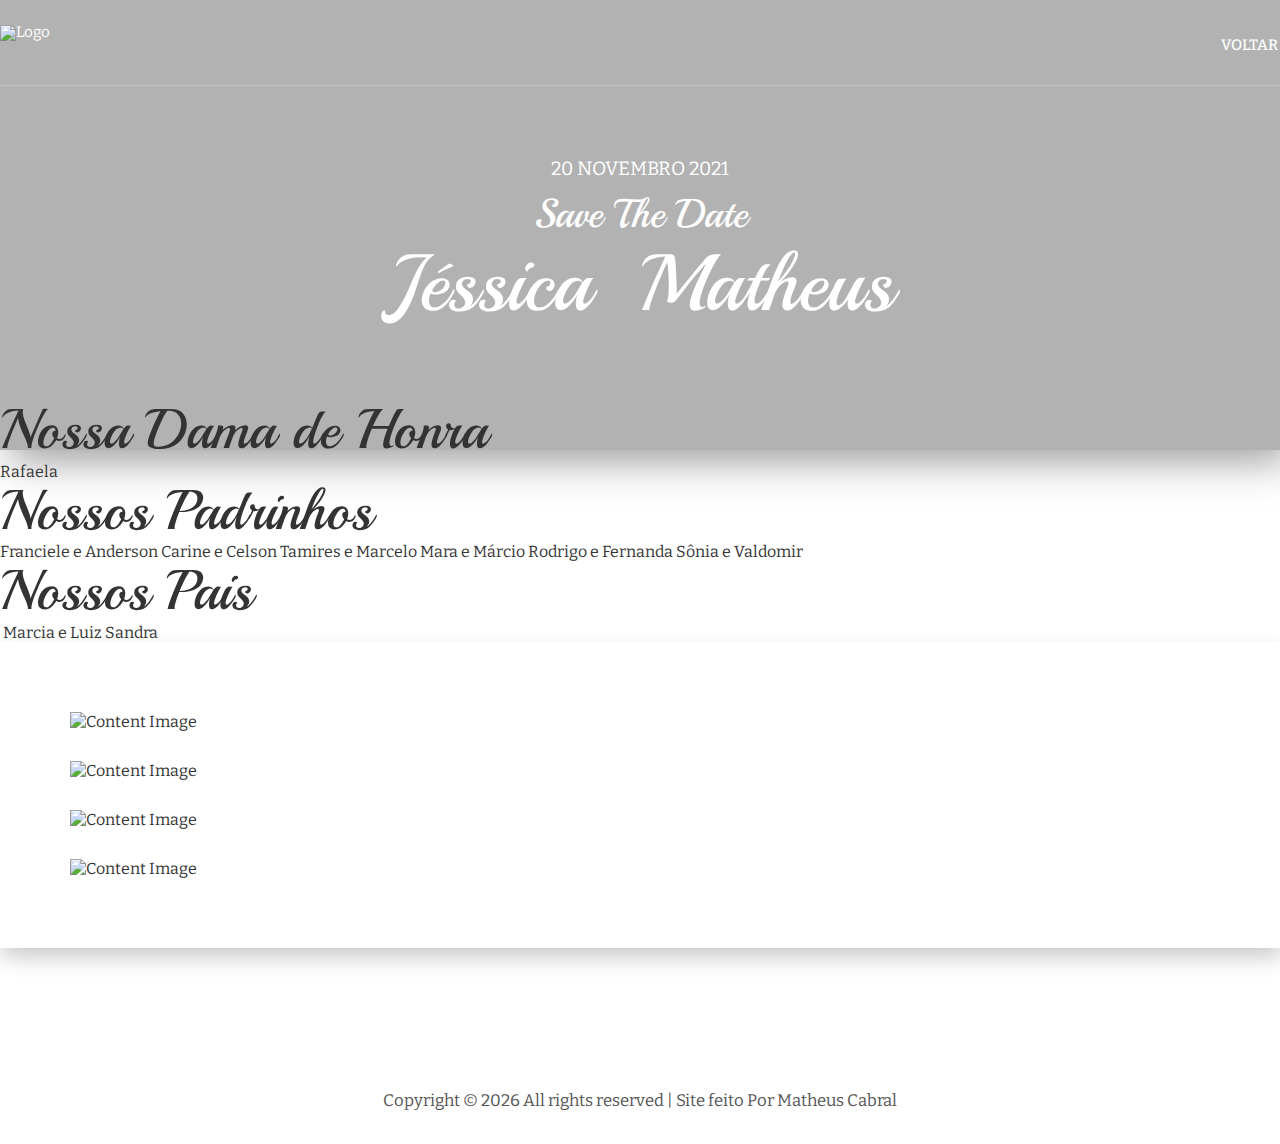
==== casamento.html @ e0c49917 "Update casamento.html" ====
<!DOCTYPE html>
<html lang="pt-BR">
  <head>
    <title>Jéssica & Matheus</title>
    <meta http-equiv="X-UA-Compatible" content="IE=edge" />
    <meta name="viewport" content="width=device-width, initial-scale=1" />
    <meta charset="UTF-8" />

    <!-- Font -->

    <link
      href="https://fonts.googleapis.com/css?family=Playball%7CBitter"
      rel="stylesheet"
    />

    <!-- Stylesheets -->
    <link href="common-css/bootstrap.css" rel="stylesheet" />
    <link href="common-css/fluidbox.min.css" rel="stylesheet" />
    <link href="common-css/font-icon.css" rel="stylesheet" />
    <link href="03-regular-page/css/styles.css" rel="stylesheet" />
    <link href="03-regular-page/css/responsive.css" rel="stylesheet" />
  </head>

  <body>
    <header>
      <div class="container">
        <a class="logo" href="index.html"
          ><img src="images/logo-white.png" alt="Logo"
        /></a>

        <div class="menu-nav-icon" data-nav-menu="#main-menu">
          <i class="icon icon-bars"></i>
        </div>

        <ul class="main-menu visible-on-click" id="main-menu">
          <li><a href="index.html">VOLTAR</a></li>
        </ul>
        <!-- main-menu -->
      </div>
      <!-- container -->
    </header>

    <div class="main-slider">
      <div class="display-table center-text">
        <div class="display-table-cell">
          <div class="slider-content">
            <i class="small-icon icon icon-tie"></i>
            <h5 class="date">20 NOVEMBRO 2021</h5>
            <h3 class="pre-title">Save The Date</h3>
            <h1 class="title">
              Jéssica <i class="icon icon-heart"></i> Matheus
            </h1>
          </div>
          <!-- slider-content-->
        </div>
        <!--display-table-cell-->
      </div>
      <!-- display-table-->
    </div>
    <!-- main-slider -->
    

    <section class="regular-area" id="cover">
      <div class="container">
        <div class="row">
          <div class="col-sm-12">
                     <h2 class="margin-top-btm">Nossa Dama de Honra</h2>
              <ul class="braidmaids-name">
                <li>Rafaela </li>
               </ul>
             <h2 class="margin-top-btm">Nossos Padrinhos</h2>
              <ul class="braidmaids-name">
                
                <li>Franciele e Anderson</li>
                <li>Carine e Celson</li>
                <li>Tamires e Marcelo</li>
                <li>Mara e Márcio</li>
                <li>Rodrigo e Fernanda</li>
                <li>Sônia e Valdomir</li>

              </ul>
              <h2 class="margin-top-btm">Nossos Pais</h2>
              <ul class="braidmaids-name">
                <li></li>
                <li>Marcia e Luiz </li>
                <li>Sandra</li>
              </ul>
            <div class="content">
              <div class="img-wrapper">
                <img
                  src="images/regular-content-1-1000x650.jpg"
                  alt="Content Image"
                />
              </div>

           
              <div class="row">
                <div class="col-sm-6">
                  <div class="img-wrapper">
                    <img
                      src="images/regular-content-2-600x400.jpg"
                      alt="Content Image"
                    />
                  </div>
                </div>
                <!-- col-sm-6 -->
                <div class="col-sm-6">
                  <div class="img-wrapper">
                    <img
                      src="images/regular-content-3-600x400.jpg"
                      alt="Content Image"
                    />
                  </div>
                </div>
                <!-- col-sm-6 -->
              </div>
              <!-- row -->

              <div class="img-wrapper">
                <img
                  src="images/regular-content-4-1000x650.jpg"
                  alt="Content Image"
                />
              </div>

              
            </div>
            <!-- content -->
          </div>
          <!-- col-sm-12 -->
        </div>
        <!-- row -->
      </div>
      <!-- container -->
    </section>
    <!-- section -->

    <footer>
      <div class="center-text" id="cover">
        <div class="logo-wrapper">
          <i class="icon icon-star"></i>
        </div>

        <p class="copyright">
          Copyright &copy;
          <script>
            document.write(new Date().getFullYear());
          </script>
          All rights reserved | Site feito
          <i class="icon-heart" aria-hidden="true"></i> Por
          <a>Matheus Cabral</a>
        </p>
      </div>
      <!-- container -->
    </footer>

    <!-- SCIPTS -->

    <script src="common-js/jquery-3.1.1.min.js"></script>

    <script src="common-js/tether.min.js"></script>

    <script src="common-js/bootstrap.js"></script>

    <script src="common-js/scripts.js"></script>
  </body>
</html>
---- 03-regular-page/css/styles.css ----
/*
====================================================
	1. PRIMARY STYLES
	2. COMMONS FOR PAGE DESIGN
		JQUERY LIGHT BOX
	3. MENU
		MIDDLE AREA
		BOTTOM AREA
		DROPDOWN MENU STYLING
		DROPDOWN SUBMENU
		DROPDOWN HOVER 
	4. SLIDER
	5. STORY AREA
	6. REMAINING TIME
	7. WEDDING DETAILS AREA
	8. WEDDING CEREMONY
	9. CONTACT AREA
	10. VIEW GALLERY
	11. FOOTER
	12. MODAL - OK STATUS

====================================================



/* ---------------------------------
1. PRIMARY STYLES
--------------------------------- */

#cover {
  background: url("https://cdn.festalab.com.br/templates/wedding/rosas-claro/wedd/cover_desktop.jpg")
    no-repeat center center fixed;
  -webkit-background-size: cover;
  -moz-background-size: cover;
  -o-background-size: cover;
  background-size: cover;
}

.map-area {
  width: 50%;
  position: absolute;
  top: 0;
  bottom: 0;
  right: 0;
}

html {
  font-size: 100%;
  height: 100%;
  overflow-x: hidden;
  margin: 0px;
  padding: 0px;
  touch-action: manipulation;
}

body {
  font-size: 16px;
  font-family: "Bitter", serif;
  width: 100%;
  height: 100%;
  margin: 0;
  font-weight: 400;
  -webkit-font-smoothing: antialiased;
  -moz-osx-font-smoothing: grayscale;
  word-wrap: break-word;
  color: #333;
}

h1,
h2,
h3,
h4,
h5,
h6,
p,
a,
ul,
span,
li,
img,
inpot,
button {
  margin: 0;
  padding: 0;
}

h1,
h2,
h3,
h4,
h5,
h6 {
  line-height: 1.5;
  font-weight: inherit;
}

h1,
h2,
h3 {
  font-family: "Playball", cursive;
}

p {
  line-height: 1.6;
  font-size: 1.05em;
  font-weight: 400;
  color: #555;
}

h1 {
  font-size: 5em;
  line-height: 1;
}
h2 {
  font-size: 3.5em;
  line-height: 1.1;
}
h3 {
  font-size: 2.5em;
}
h4 {
  font-size: 1.5em;
}
h5 {
  font-size: 1.2em;
}
h6 {
  font-size: 0.9em;
  letter-spacing: 1px;
}

a,
button {
  display: inline-block;
  text-decoration: none;
  color: inherit;
  transition: all 0.3s;
  line-height: 1;
}

a:focus,
a:active,
a:hover,
button:focus,
button:active,
button:hover,
a b.light-color:hover {
  text-decoration: none;
  color: #e45f74;
}

b {
  font-weight: 500;
}

img {
  width: 100%;
}

li {
  list-style: none;
  display: inline-block;
}

span {
  display: inline-block;
}

button {
  outline: 0;
  border: 0;
  background: none;
  cursor: pointer;
}

b.light-color {
  color: #444;
}

.icon {
  font-size: 1.1em;
  display: inline-block;
  line-height: inherit;
}

[class^="icon-"]:before,
[class*=" icon-"]:before {
  line-height: inherit;
}

/* ---------------------------------
2. COMMONS FOR PAGE DESIGN
--------------------------------- */

.btn {
  padding: 15px 30px;
  border-radius: 1px;
  letter-spacing: 2px;
  border: 1px solid #e45f74;
  background: #e45f74;
  color: #fff;
}

.btn:hover {
  color: #e45f74;
  background: none;
}

.btn-2 {
  font-size: 0.9em;
  padding: 15px 30px;
  border-radius: 1px;
  letter-spacing: 2px;
  border: 1px solid #e45f74;
}

.btn-2:hover {
  background: #e45f74;
  color: #fff;
}

.border-btn {
  font-size: 0.9em;
  padding-bottom: 5px;
  background: none;
  color: inherit;
  border: 0;
  position: relative;
  overflow: hidden;
}

.border-btn:after {
  content: "";
  position: absolute;
  bottom: 0;
  left: 0;
  right: 0;
  height: 2px;
  transition: all 0.3s;
  background: #e45f74;
}

.border-btn:before {
  content: "";
  position: absolute;
  bottom: 0;
  left: 0;
  right: 0;
  height: 2px;
  transform: translateX(-130%);
  transition: all 0.3s;
  background: #e45f74;
}

.border-btn:hover:after {
  transform: translateX(130%);
}

.border-btn:hover:before {
  transform: translateX(0%);
}

.section {
  padding: 100px 0 70px;
}

.section .heading {
  padding-bottom: 40px;
}

.section .heading .icon {
  font-size: 18px;
  margin-top: 20px;
  color: #e45f74;
}

.section .heading .icon.color-white {
  color: #fff;
}

.section .heading .heading-bottom {
  margin-top: 20px;
  display: inline-block;
  width: 160px;
  height: 20px;
  line-height: 20px;
  position: relative;
}

.section .heading .heading-bottom .icon {
  position: absolute;
  left: 50%;
  top: 50%;
  margin: -9px 0 0 -9px;
}

.section .heading .heading-bottom:after {
  content: "";
  position: absolute;
  left: 0;
  top: 50%;
  margin-top: -0.5px;
  height: 1px;
  width: 60px;
  background: #aaa;
}

.section .heading .heading-bottom:before {
  content: "";
  position: absolute;
  right: 0;
  top: 50%;
  margin-top: -0.5px;
  height: 1px;
  width: 60px;
  background: #aaa;
}

.section .margin-bottom {
  margin-bottom: 30px;
}

.center-text {
  text-align: center;
}

.color-white {
  color: #fff;
}

.display-table {
  display: table;
  height: 100%;
  width: 100%;
}

.display-table-cell {
  display: table-cell;
  vertical-align: middle;
}

::-webkit-input-placeholder {
  font-size: 0.9em;
  letter-spacing: 1px;
}

::-moz-placeholder {
  font-size: 0.9em;
  letter-spacing: 1px;
}

:-ms-input-placeholder {
  font-size: 0.9em;
  letter-spacing: 1px;
}

:-moz-placeholder {
  font-size: 0.9em;
  letter-spacing: 1px;
}

/* JQUERY LIGHT BOX */

#flavorOverlay {
  position: fixed;
  top: 0;
  bottom: 0;
  left: 0;
  right: 0;
  display: none;
  background: rgba(0, 0, 0, 0.8);
}

#flavorLightbox {
  display: none;
}

#flavorLightbox > img {
  max-width: 90%;
  max-height: 90%;
  position: fixed;
  top: 50px;
  left: 50%;
  transform: translateX(-50%);
  z-index: 9999;
}

#flavorLightboxClose {
  font-size: 32px;
  cursor: pointer;
  position: fixed;
  top: 30px;
  right: 30px;
  z-index: 666;
  color: #fff;
}

.thumbnails {
  display: flex;
  flex-flow: row wrap;
  justify-content: center;
  z-index: 600;
  position: relative;
  cursor: pointer;
  position: absolute;
  bottom: 50px;
  width: 90%;
}

.thumbnails img {
  height: 50px;
  margin: 1px;
  transition: 0.3s;
}

.thumbnails img:hover {
  border: 2px solid #fff;
}

/* ---------------------------------
3. MENU
--------------------------------- */

header {
  position: absolute;
  left: 0;
  right: 0;
  top: 20px;
  z-index: 1000;
  font-size: 0.95em;
  border-bottom: 1px solid rgba(255, 255, 255, 0.2);
  color: #fff;
}

/* MIDDLE AREA */

header .logo {
  margin: 5px 0 20px;
  height: 40px;
}

header .logo img {
  height: 100%;
  width: auto;
}

/* BOTTOM AREA */

header .main-menu {
  font-weight: 500;
  float: right;
  margin: 0px -15px;
}

header .main-menu > li > a {
  height: 50px;
  line-height: 46px;
  padding: 0 15px;
  border: 2px solid transparent;
  border-radius: 2px;
  background: transparent;
}

header .visible.main-menu {
  display: block;
}

/* DROPDOWN MENU STYLING */

header .main-menu li.drop-down {
  position: relative;
  text-align: left;
}

header .main-menu li.drop-down > ul.drop-down-menu {
  display: none;
  position: absolute;
  top: 50px;
  left: 0;
  min-width: 200px;
  box-shadow: 0px 3px 10px rgba(0, 0, 0, 0.3);
  background: #333;
}

header .main-menu li.drop-down > ul.drop-down-menu li {
  display: block;
  border-top: 1px solid #444;
}

header .main-menu li.drop-down > ul.drop-down-menu li > a {
  display: block;
  padding: 15px 20px;
}

header .main-menu li.drop-down > ul.drop-down-inner li:first-child {
  border-top: 0;
}

header .main-menu li i {
  margin-left: 10px;
}

/* DROPDOWN SUBMENU */

header .main-menu li.drop-down > ul.drop-down-inner {
  top: 0;
  left: auto;
  left: 100%;
}

/* DROPDOWN HOVER */

header .main-menu > li > a:hover,
header .main-menu li a.mouseover {
  border-color: #e45f74;
}

header .main-menu li.drop-down a.mouseover + ul.drop-down-menu {
  display: block;
  animation: full-opacity-anim 0.2s forwards;
}

@keyframes full-opacity-anim {
  0% {
    opacity: 0;
  }
  100% {
    opacity: 1;
  }
}

/* NAV ICON */

.menu-nav-icon {
  display: none;
  height: 60px;
  width: 50px;
  text-align: center;
  line-height: 60px;
  cursor: pointer;
  font-size: 1.8em;
}

/* ---------------------------------
4. SLIDER
--------------------------------- */

/*.main-slider{ height: 100vh; position: relative; z-index: 1; 
	background-image: url(../../images/slider-1-1600x900.jpg); background-size: cover; color: #fff; } */

.main-slider {
  height: 50vh;
  position: relative;
  z-index: 1;
  background-image: url(https://cdn.festalab.com.br/templates/wedding/rosas-claro/wedd/cover_desktop.jpg);
  background-size: cover;
  color: #fff;

  width: 100%;
  overflow: hidden;
  box-shadow: 10px 10px 40px rgba(0, 0, 0, 0.4);
}

.main-slider:after {
  content: "";
  position: absolute;
  top: 0;
  bottom: 0;
  left: 0;
  right: 0;
  z-index: -1;
  background: rgba(0, 0, 0, 0.3);
}

.slider-content .date {
  margin: 10px 0 0;
}

.slider-content i {
  line-height: 1;
}

.slider-content i.small-icon {
  font-size: 2.5em;
}

.slider-content .title i {
  transform: translateY(10px);
  font-size: 0.8em;
  color: #e45f74;
}

/* ---------------------------------
5. CONTENT AREA
--------------------------------- */

.regular-area {
  padding: 0 0 100px 0;
  margin-top: -50px;
  position: relative;
  z-index: 10;
}

.regular-area .content {
  padding: 40px 70px;
  box-shadow: 2px 10px 20px rgba(0, 0, 0, 0.2);
  background: #fff;
}

.content .margin-top-btm {
  margin: 20px 0;
}

.content .img-wrapper {
  margin: 30px 0;
}

.content .quoto-area {
  position: relative;
  padding-left: 50px;
}

.content .quoto-area .quoto {
  font-size: 2em;
}

.content .quoto-area .quoto i {
  position: absolute;
  top: -10px;
  left: 0;
  transform: rotate(180deg);
  color: #e45f74;
}

.content .quoto-area .name {
  margin-top: 20px;
  color: #666;
}

.content .braidmaids-name li {
  display: block;
  margin: 10px 0;
}

.content .braidmaids-name li:first-child:before {
  display: none;
}

.content .braidmaids-name li:before {
  content: "";
  display: inline-block;
  height: 10px;
  width: 10px;
  border-radius: 10px;
  margin-right: 15px;
  border: 1px solid #888;
}

/* ---------------------------------
11. FOOTER

footer{ position: relative; z-index: 1; padding-top: 70px; }
footer:after{ content: ''; position: absolute; top: 0; bottom: 0; left: 0; right: 0; z-index: -1;
	opacity: .8; background: url(../../images/Background_Circle.png); }
--------------------------------- */

footer ul > li > a {
  padding: 10px 15px;
}

footer .logo-wrapper .icon {
  color: #e45f74;
}

footer .logo {
  display: block;
  height: 50px;
}

footer .logo img {
  height: 100%;
  width: auto;
}

footer .newsletter {
  margin: 20px 0;
}

footer .newsletter .title {
  margin: 5px 0;
}

footer .newsletter .email-area {
  position: relative;
  width: 400px;
  height: 55px;
  margin: 20px auto;
}

footer .email-area .email-input {
  position: absolute;
  top: 0;
  bottom: 0;
  left: 0;
  width: 100%;
  border: 0;
  outline: 0;
  border-radius: 100px;
  padding: 0 70px 0 25px;
  transition: all 0.2s;
  box-shadow: 1px 10px 30px rgba(0, 0, 0, 0.2);
}

footer .email-area .email-input:focus {
  box-shadow: 1px 15px 30px rgba(0, 0, 0, 0.3);
}

footer .email-area .submit-btn {
  position: absolute;
  right: 0;
  height: 55px;
  width: 55px;
  line-height: 55px;
  border-radius: 100px;
  background: #e55d73;
  color: #fff;
}

footer .email-area .submit-btn:hover {
  background: #000;
  color: #e55d73;
}

footer .copyright {
  padding: 20px 0 30px;
}
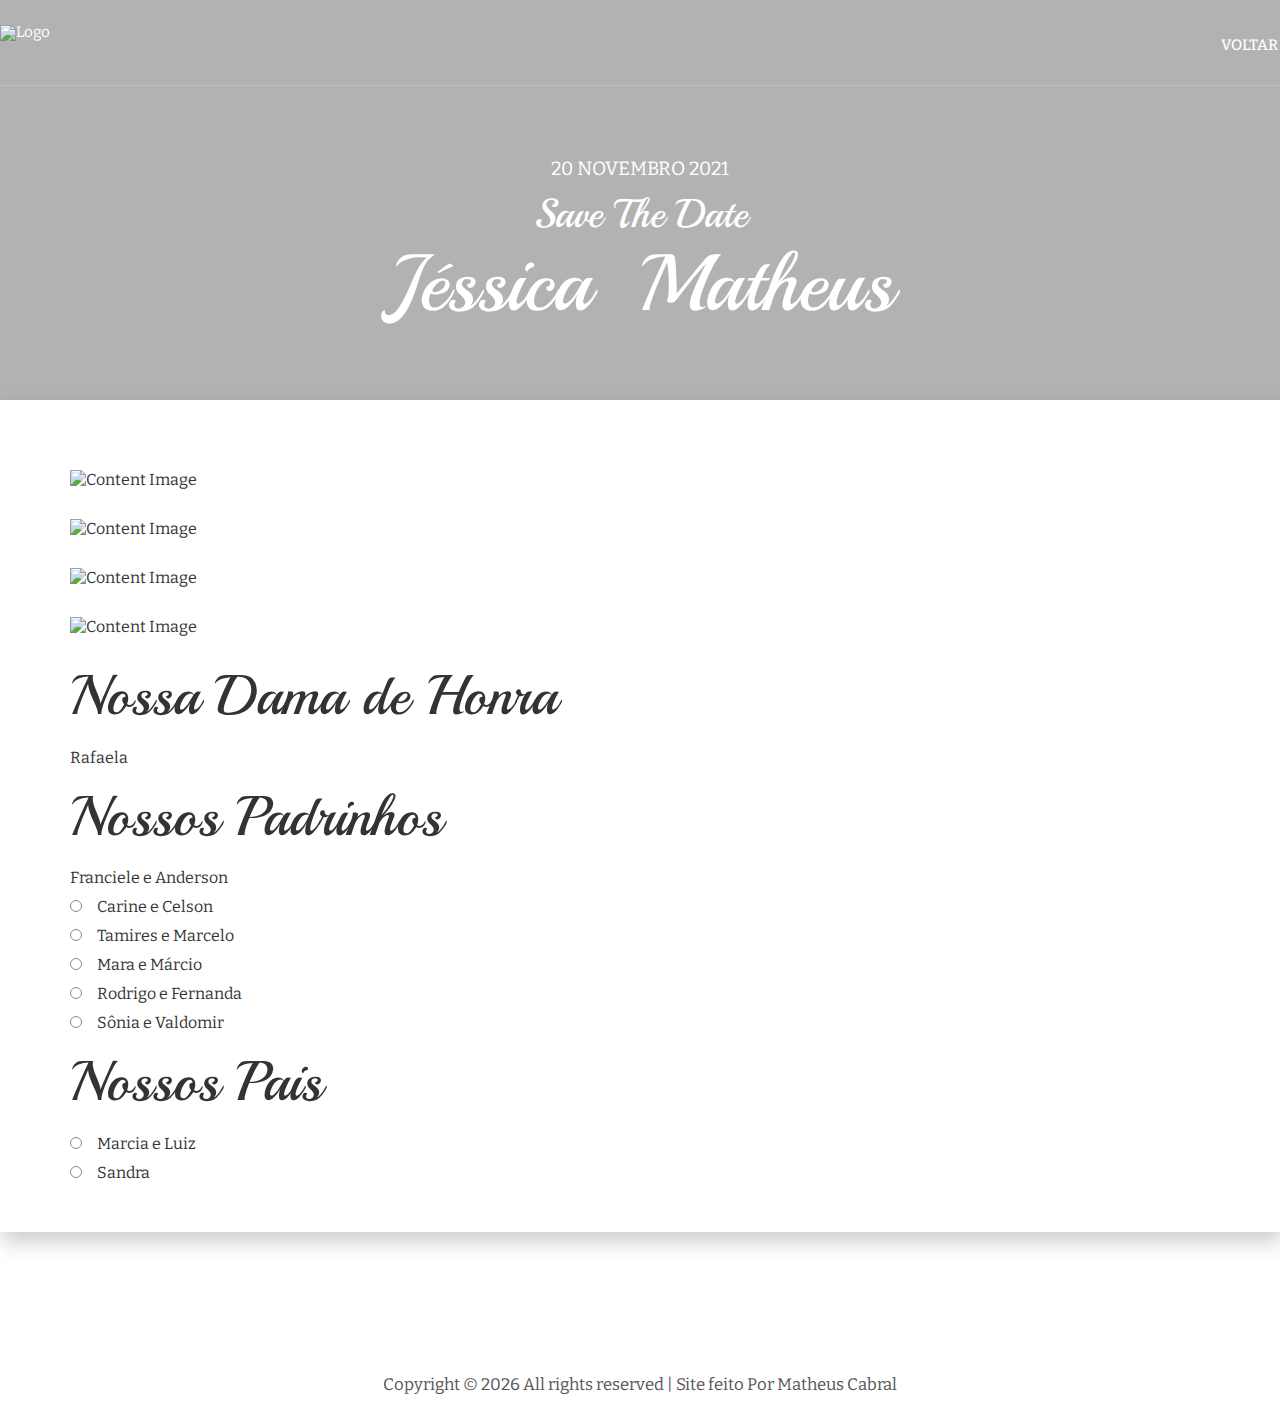
==== commit 1e1febeb: "Update casamento.html" ====
--- a/casamento.html
+++ b/casamento.html
@@ -64,27 +64,7 @@
       <div class="container">
         <div class="row">
           <div class="col-sm-12">
-                     <h2 class="margin-top-btm">Nossa Dama de Honra</h2>
-              <ul class="braidmaids-name">
-                <li>Rafaela </li>
-               </ul>
-             <h2 class="margin-top-btm">Nossos Padrinhos</h2>
-              <ul class="braidmaids-name">
-                
-                <li>Franciele e Anderson</li>
-                <li>Carine e Celson</li>
-                <li>Tamires e Marcelo</li>
-                <li>Mara e Márcio</li>
-                <li>Rodrigo e Fernanda</li>
-                <li>Sônia e Valdomir</li>
-
-              </ul>
-              <h2 class="margin-top-btm">Nossos Pais</h2>
-              <ul class="braidmaids-name">
-                <li></li>
-                <li>Marcia e Luiz </li>
-                <li>Sandra</li>
-              </ul>
+                    
             <div class="content">
               <div class="img-wrapper">
                 <img
@@ -123,7 +103,27 @@
                 />
               </div>
 
-              
+               <h2 class="margin-top-btm">Nossa Dama de Honra</h2>
+              <ul class="braidmaids-name">
+                <li>Rafaela </li>
+               </ul>
+             <h2 class="margin-top-btm">Nossos Padrinhos</h2>
+              <ul class="braidmaids-name">
+                
+                <li>Franciele e Anderson</li>
+                <li>Carine e Celson</li>
+                <li>Tamires e Marcelo</li>
+                <li>Mara e Márcio</li>
+                <li>Rodrigo e Fernanda</li>
+                <li>Sônia e Valdomir</li>
+
+              </ul>
+              <h2 class="margin-top-btm">Nossos Pais</h2>
+              <ul class="braidmaids-name">
+                <li></li>
+                <li>Marcia e Luiz </li>
+                <li>Sandra</li>
+              </ul>
             </div>
             <!-- content -->
           </div>
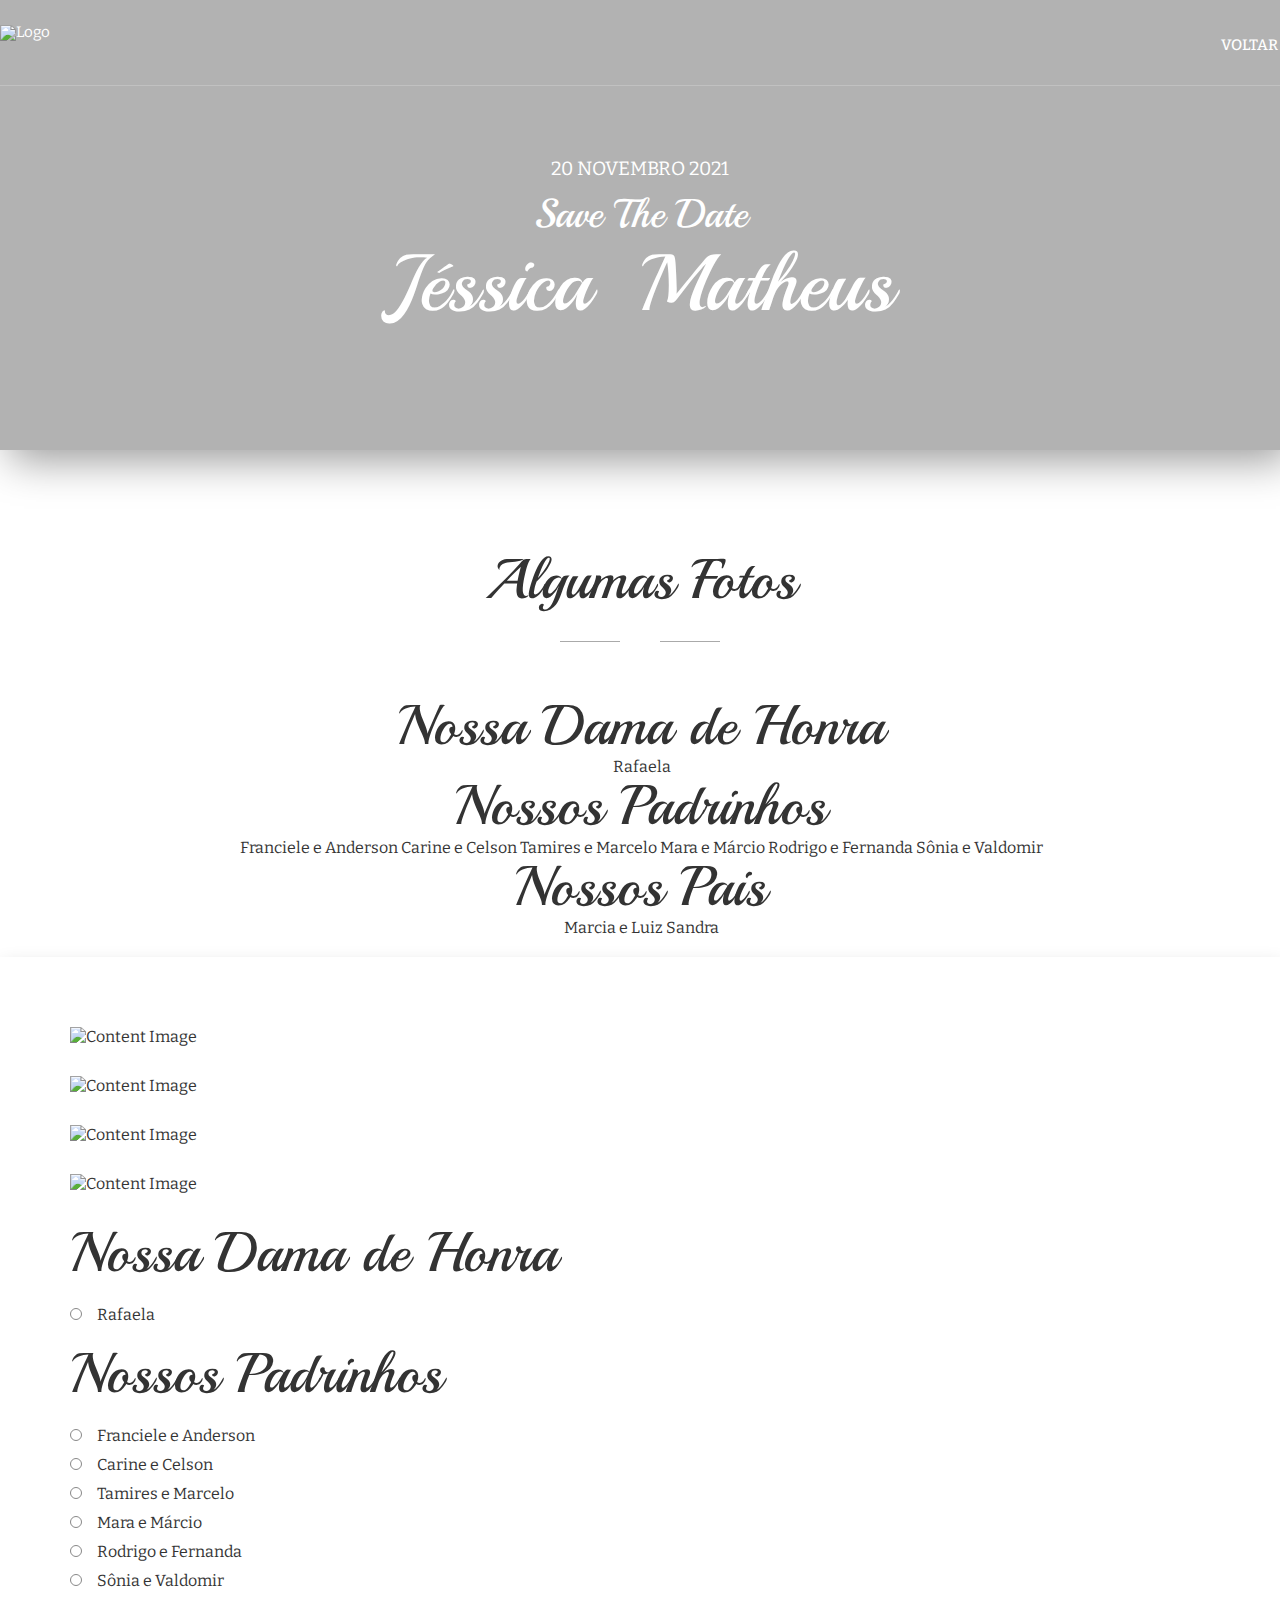
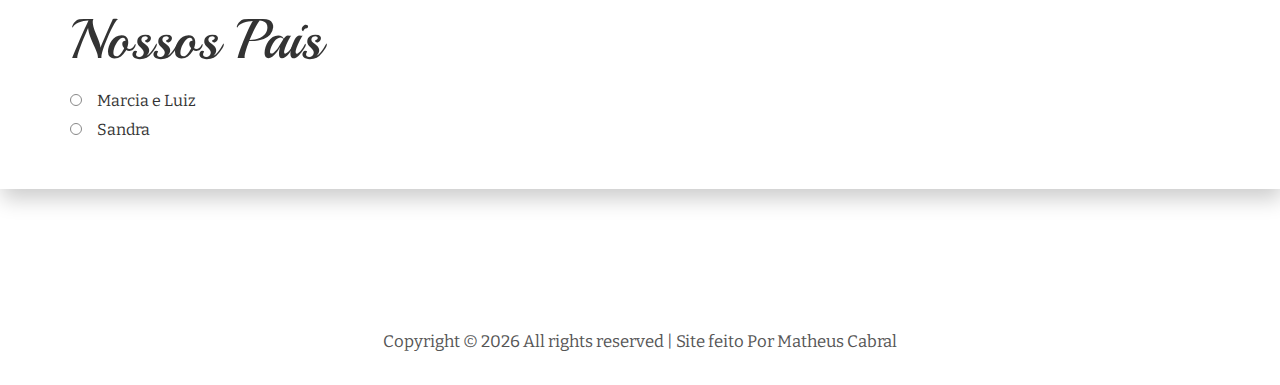
==== commit c182c7d6: "Update casamento.html" ====
--- a/casamento.html
+++ b/casamento.html
@@ -59,7 +59,39 @@
     </div>
     <!-- main-slider -->
     
-
+    <section class="section galery-area center-text" id="cover">
+      <div class="container">
+        <div class="row">
+          <div class="col-sm-12">
+            <div class="heading">
+              <h2 class="title" id="Galeria">Algumas Fotos</h2>
+              <span class="heading-bottom"><i class="icon icon-star"></i></span>
+            </div>
+              <h2 class="margin-top-btm">Nossa Dama de Honra</h2>
+              <ul class="braidmaids-name">
+                <li></li>
+                <li>Rafaela </li>
+               </ul>
+             <h2 class="margin-top-btm">Nossos Padrinhos</h2>
+              <ul class="braidmaids-name">
+                <li></li>
+                <li>Franciele e Anderson</li>
+                <li>Carine e Celson</li>
+                <li>Tamires e Marcelo</li>
+                <li>Mara e Márcio</li>
+                <li>Rodrigo e Fernanda</li>
+                <li>Sônia e Valdomir</li>
+
+              </ul>
+              <h2 class="margin-top-btm">Nossos Pais</h2>
+              <ul class="braidmaids-name">
+                <li></li>
+                <li>Marcia e Luiz </li>
+                <li>Sandra</li>
+              </ul>
+           </section>
+    <!-- section -->
+   
     <section class="regular-area" id="cover">
       <div class="container">
         <div class="row">
@@ -105,11 +137,12 @@
 
                <h2 class="margin-top-btm">Nossa Dama de Honra</h2>
               <ul class="braidmaids-name">
+                <li></li>
                 <li>Rafaela </li>
                </ul>
              <h2 class="margin-top-btm">Nossos Padrinhos</h2>
               <ul class="braidmaids-name">
-                
+                <li></li>
                 <li>Franciele e Anderson</li>
                 <li>Carine e Celson</li>
                 <li>Tamires e Marcelo</li>
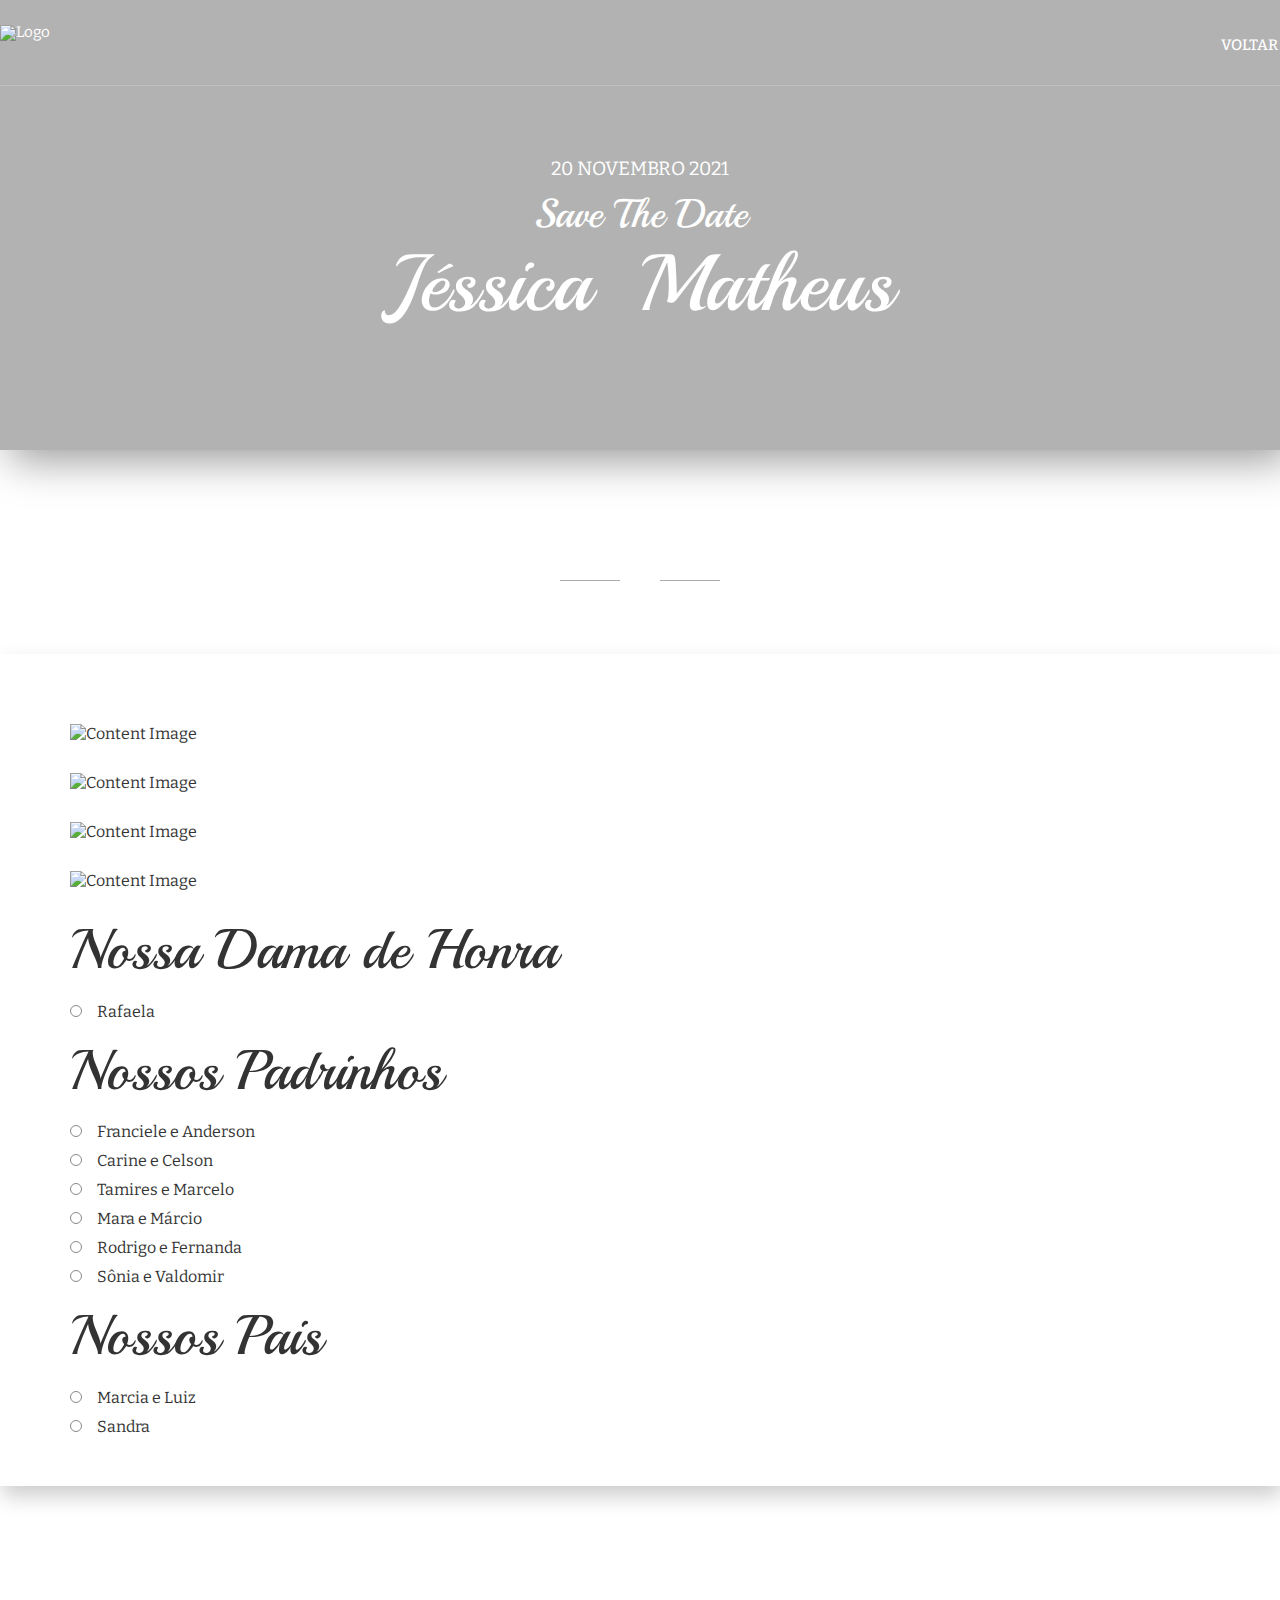
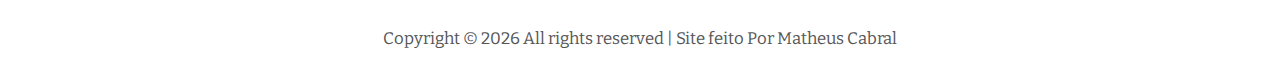
==== commit 96313e56: "Update casamento.html" ====
--- a/casamento.html
+++ b/casamento.html
@@ -64,31 +64,13 @@
         <div class="row">
           <div class="col-sm-12">
             <div class="heading">
-              <h2 class="title" id="Galeria">Algumas Fotos</h2>
+              <h2 class="title" id="Galeria"></h2>
               <span class="heading-bottom"><i class="icon icon-star"></i></span>
             </div>
-              <h2 class="margin-top-btm">Nossa Dama de Honra</h2>
-              <ul class="braidmaids-name">
-                <li></li>
-                <li>Rafaela </li>
-               </ul>
-             <h2 class="margin-top-btm">Nossos Padrinhos</h2>
-              <ul class="braidmaids-name">
-                <li></li>
-                <li>Franciele e Anderson</li>
-                <li>Carine e Celson</li>
-                <li>Tamires e Marcelo</li>
-                <li>Mara e Márcio</li>
-                <li>Rodrigo e Fernanda</li>
-                <li>Sônia e Valdomir</li>
+            
+            
 
-              </ul>
-              <h2 class="margin-top-btm">Nossos Pais</h2>
-              <ul class="braidmaids-name">
-                <li></li>
-                <li>Marcia e Luiz </li>
-                <li>Sandra</li>
-              </ul>
+           
            </section>
     <!-- section -->
    
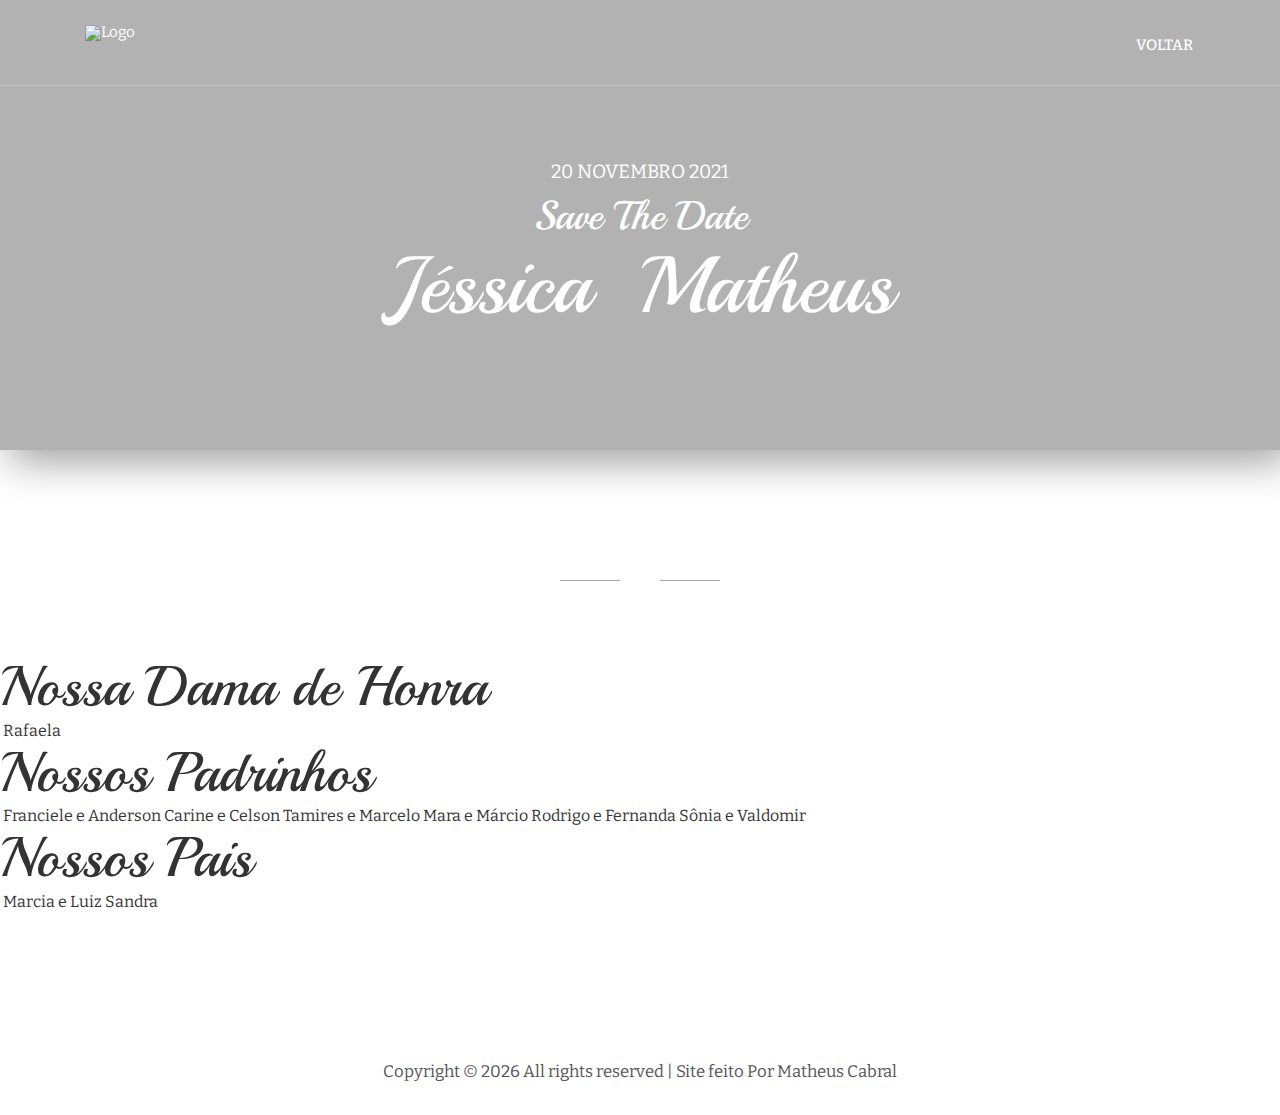
==== commit 61cf8d99: "Update casamento.html" ====
--- a/casamento.html
+++ b/casamento.html
@@ -67,57 +67,13 @@
               <h2 class="title" id="Galeria"></h2>
               <span class="heading-bottom"><i class="icon icon-star"></i></span>
             </div>
-            
-            
-
-           
            </section>
+          
     <!-- section -->
    
     <section class="regular-area" id="cover">
-      <div class="container">
-        <div class="row">
-          <div class="col-sm-12">
-                    
-            <div class="content">
-              <div class="img-wrapper">
-                <img
-                  src="images/regular-content-1-1000x650.jpg"
-                  alt="Content Image"
-                />
-              </div>
-
-           
-              <div class="row">
-                <div class="col-sm-6">
-                  <div class="img-wrapper">
-                    <img
-                      src="images/regular-content-2-600x400.jpg"
-                      alt="Content Image"
-                    />
-                  </div>
-                </div>
-                <!-- col-sm-6 -->
-                <div class="col-sm-6">
-                  <div class="img-wrapper">
-                    <img
-                      src="images/regular-content-3-600x400.jpg"
-                      alt="Content Image"
-                    />
-                  </div>
-                </div>
-                <!-- col-sm-6 -->
-              </div>
-              <!-- row -->
-
-              <div class="img-wrapper">
-                <img
-                  src="images/regular-content-4-1000x650.jpg"
-                  alt="Content Image"
-                />
-              </div>
-
-               <h2 class="margin-top-btm">Nossa Dama de Honra</h2>
+      
+            <h2 class="margin-top-btm">Nossa Dama de Honra</h2>
               <ul class="braidmaids-name">
                 <li></li>
                 <li>Rafaela </li>
@@ -141,12 +97,6 @@
               </ul>
             </div>
             <!-- content -->
-          </div>
-          <!-- col-sm-12 -->
-        </div>
-        <!-- row -->
-      </div>
-      <!-- container -->
     </section>
     <!-- section -->
 
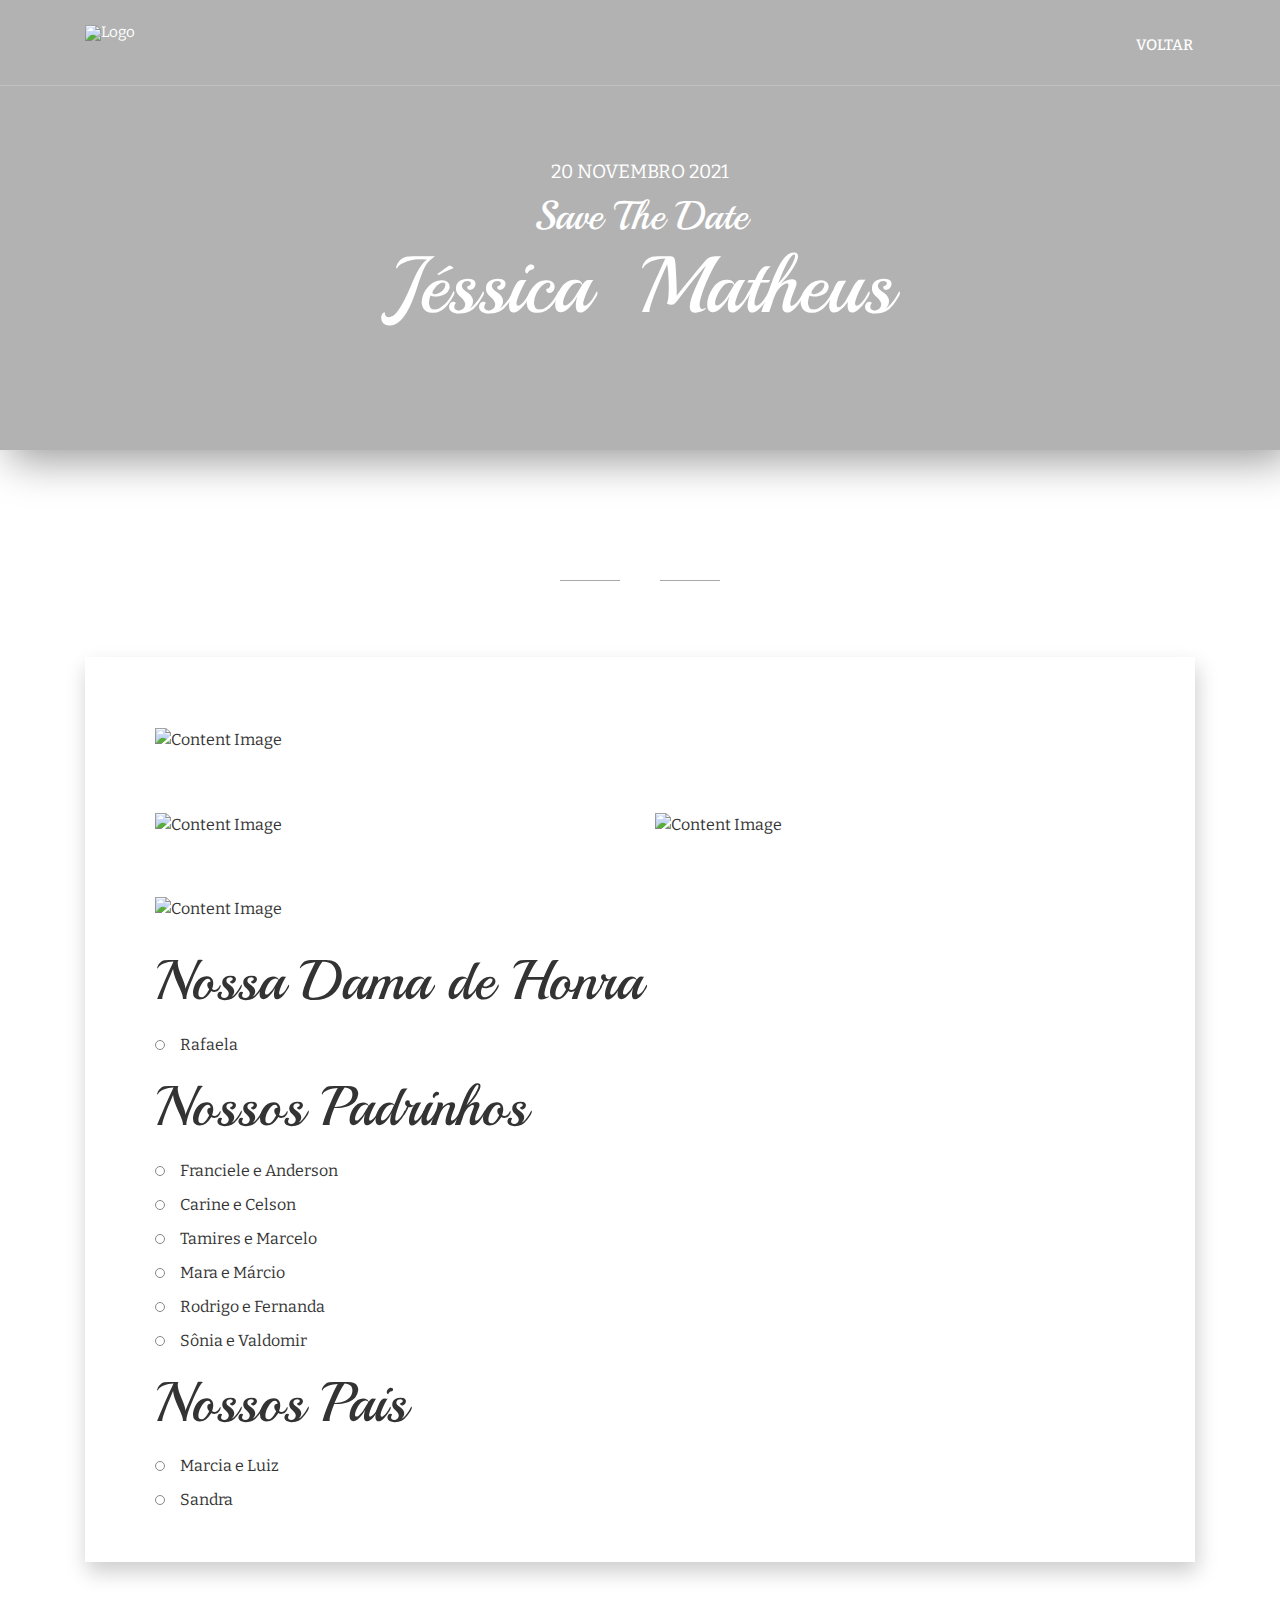
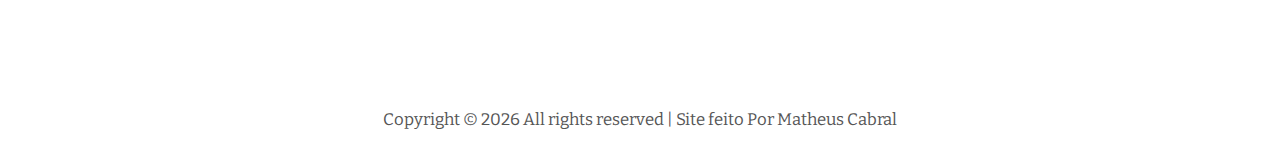
==== commit 7583d817: "Update casamento.html" ====
--- a/casamento.html
+++ b/casamento.html
@@ -67,13 +67,57 @@
               <h2 class="title" id="Galeria"></h2>
               <span class="heading-bottom"><i class="icon icon-star"></i></span>
             </div>
+            
+            
+
+           
            </section>
-          
     <!-- section -->
    
     <section class="regular-area" id="cover">
-      
-            <h2 class="margin-top-btm">Nossa Dama de Honra</h2>
+      <div class="container">
+        <div class="row">
+          <div class="col-sm-12">
+                    
+            <div class="content">
+              <div class="img-wrapper">
+                <img
+                  src="images/regular-content-1-1000x650.jpg"
+                  alt="Content Image"
+                />
+              </div>
+
+           
+              <div class="row">
+                <div class="col-sm-6">
+                  <div class="img-wrapper">
+                    <img
+                      src="images/regular-content-2-600x400.jpg"
+                      alt="Content Image"
+                    />
+                  </div>
+                </div>
+                <!-- col-sm-6 -->
+                <div class="col-sm-6">
+                  <div class="img-wrapper">
+                    <img
+                      src="images/regular-content-3-600x400.jpg"
+                      alt="Content Image"
+                    />
+                  </div>
+                </div>
+                <!-- col-sm-6 -->
+              </div>
+              <!-- row -->
+
+              <div class="img-wrapper">
+                <img
+                  src="images/regular-content-4-1000x650.jpg"
+                  alt="Content Image"
+                />
+              </div>
+
+               <h2 class="margin-top-btm">Nossa Dama de Honra</h2>
               <ul class="braidmaids-name">
                 <li></li>
                 <li>Rafaela </li>
@@ -97,6 +141,12 @@
               </ul>
             </div>
             <!-- content -->
+          </div>
+          <!-- col-sm-12 -->
+        </div>
+        <!-- row -->
+      </div>
+      <!-- container -->
     </section>
     <!-- section -->
 
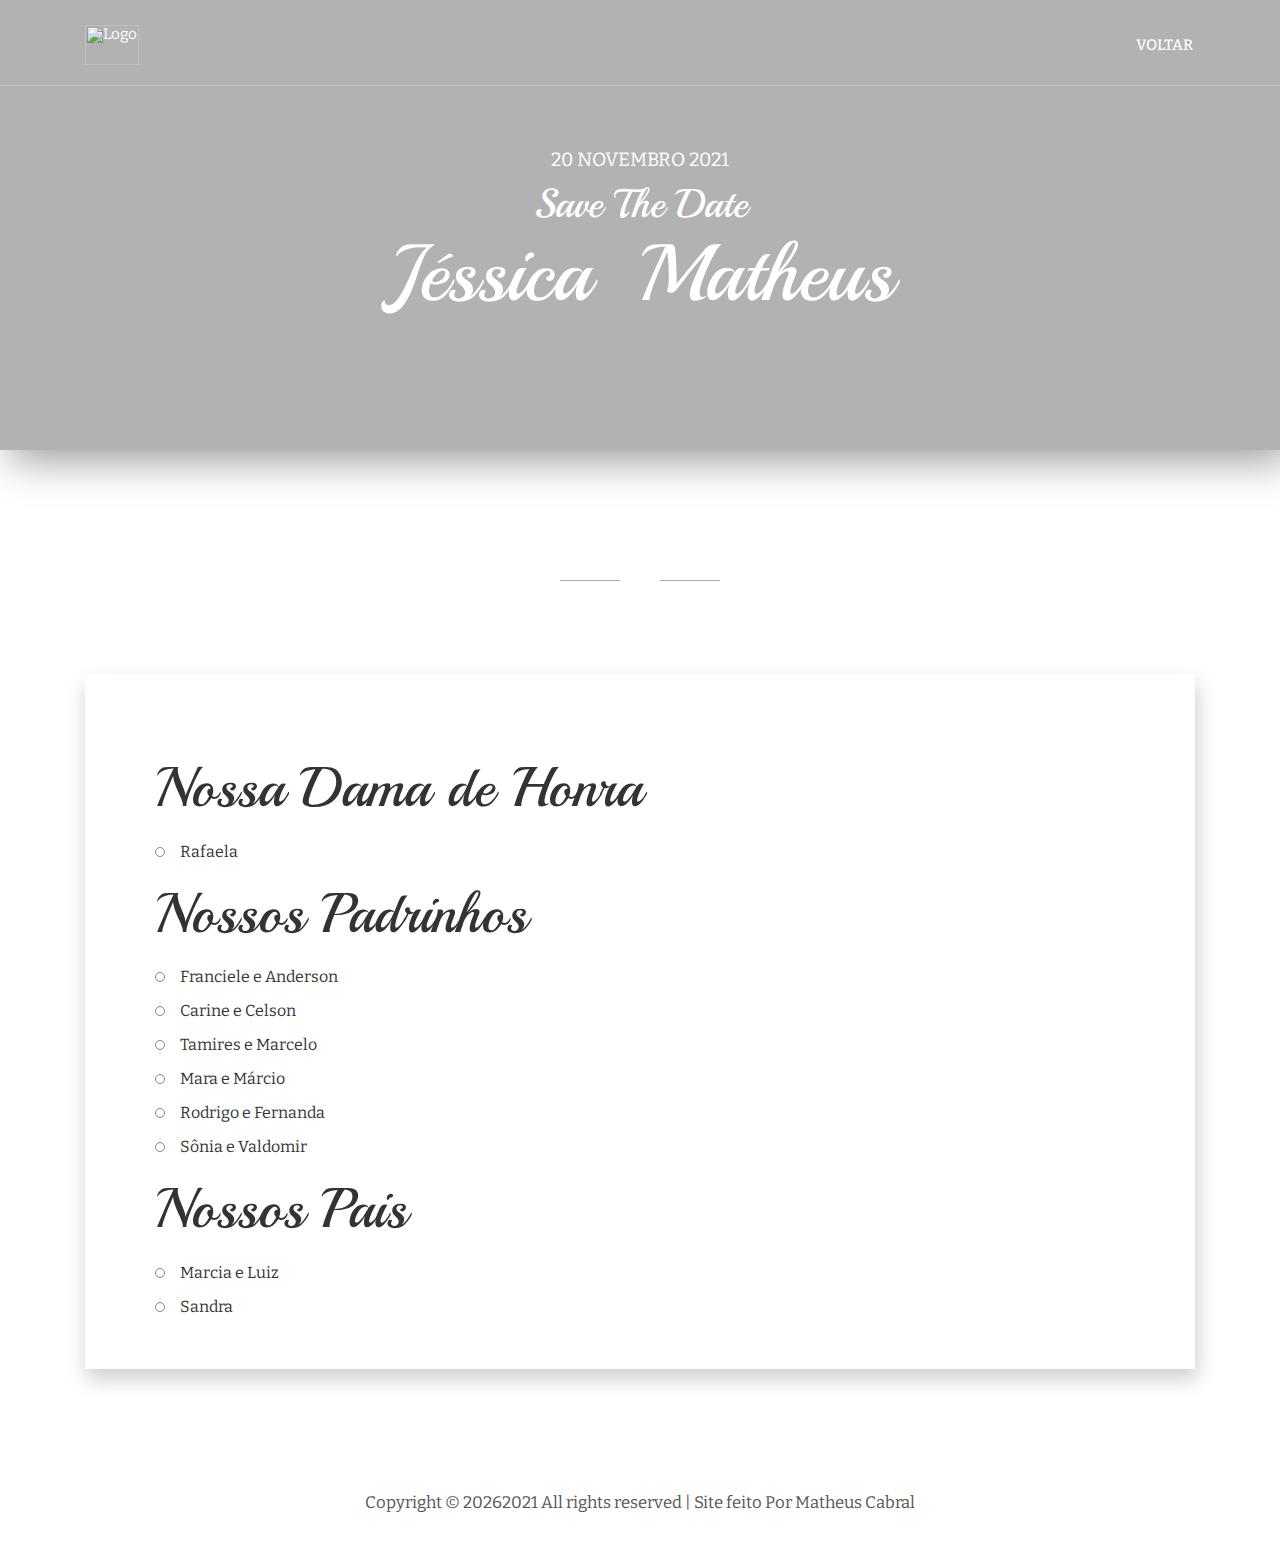
==== commit 661017db: "Update casamento.html" ====
--- a/casamento.html
+++ b/casamento.html
@@ -1,32 +1,25 @@
-<!DOCTYPE html>
-<html lang="pt-BR">
-  <head>
-    <title>Jéssica & Matheus</title>
-    <meta http-equiv="X-UA-Compatible" content="IE=edge" />
-    <meta name="viewport" content="width=device-width, initial-scale=1" />
-    <meta charset="UTF-8" />
+<html lang="pt-BR"><head>
+    <title>Jéssica &amp; Matheus</title>
+    <meta http-equiv="X-UA-Compatible" content="IE=edge">
+    <meta name="viewport" content="width=device-width, initial-scale=1">
+    <meta charset="UTF-8">
 
     <!-- Font -->
 
-    <link
-      href="https://fonts.googleapis.com/css?family=Playball%7CBitter"
-      rel="stylesheet"
-    />
+    <link href="https://fonts.googleapis.com/css?family=Playball%7CBitter" rel="stylesheet">
 
     <!-- Stylesheets -->
-    <link href="common-css/bootstrap.css" rel="stylesheet" />
-    <link href="common-css/fluidbox.min.css" rel="stylesheet" />
-    <link href="common-css/font-icon.css" rel="stylesheet" />
-    <link href="03-regular-page/css/styles.css" rel="stylesheet" />
-    <link href="03-regular-page/css/responsive.css" rel="stylesheet" />
+    <link href="common-css/bootstrap.css" rel="stylesheet">
+    <link href="common-css/fluidbox.min.css" rel="stylesheet">
+    <link href="common-css/font-icon.css" rel="stylesheet">
+    <link href="03-regular-page/css/styles.css" rel="stylesheet">
+    <link href="03-regular-page/css/responsive.css" rel="stylesheet">
   </head>
 
   <body>
     <header>
       <div class="container">
-        <a class="logo" href="index.html"
-          ><img src="images/logo-white.png" alt="Logo"
-        /></a>
+        <a class="logo" href="index.html"><img src="images/logo-white.png" alt="Logo"></a>
 
         <div class="menu-nav-icon" data-nav-menu="#main-menu">
           <i class="icon icon-bars"></i>
@@ -71,7 +64,8 @@
             
 
            
-           </section>
+           </div></div></div><br>
+</section>
     <!-- section -->
    
     <section class="regular-area" id="cover">
@@ -80,42 +74,14 @@
           <div class="col-sm-12">
                     
             <div class="content">
-              <div class="img-wrapper">
-                <img
-                  src="images/regular-content-1-1000x650.jpg"
-                  alt="Content Image"
-                />
-              </div>
+    <br>
+              
 
            
-              <div class="row">
-                <div class="col-sm-6">
-                  <div class="img-wrapper">
-                    <img
-                      src="images/regular-content-2-600x400.jpg"
-                      alt="Content Image"
-                    />
-                  </div>
-                </div>
-                <!-- col-sm-6 -->
-                <div class="col-sm-6">
-                  <div class="img-wrapper">
-                    <img
-                      src="images/regular-content-3-600x400.jpg"
-                      alt="Content Image"
-                    />
-                  </div>
-                </div>
-                <!-- col-sm-6 -->
-              </div>
+              
               <!-- row -->
 
-              <div class="img-wrapper">
-                <img
-                  src="images/regular-content-4-1000x650.jpg"
-                  alt="Content Image"
-                />
-              </div>
+              
 
                <h2 class="margin-top-btm">Nossa Dama de Honra</h2>
               <ul class="braidmaids-name">
@@ -157,10 +123,10 @@
         </div>
 
         <p class="copyright">
-          Copyright &copy;
+          Copyright ©
           <script>
             document.write(new Date().getFullYear());
-          </script>
+          </script>2021
           All rights reserved | Site feito
           <i class="icon-heart" aria-hidden="true"></i> Por
           <a>Matheus Cabral</a>
@@ -178,5 +144,6 @@
     <script src="common-js/bootstrap.js"></script>
 
     <script src="common-js/scripts.js"></script>
-  </body>
-</html>
+  
+
+</body></html>
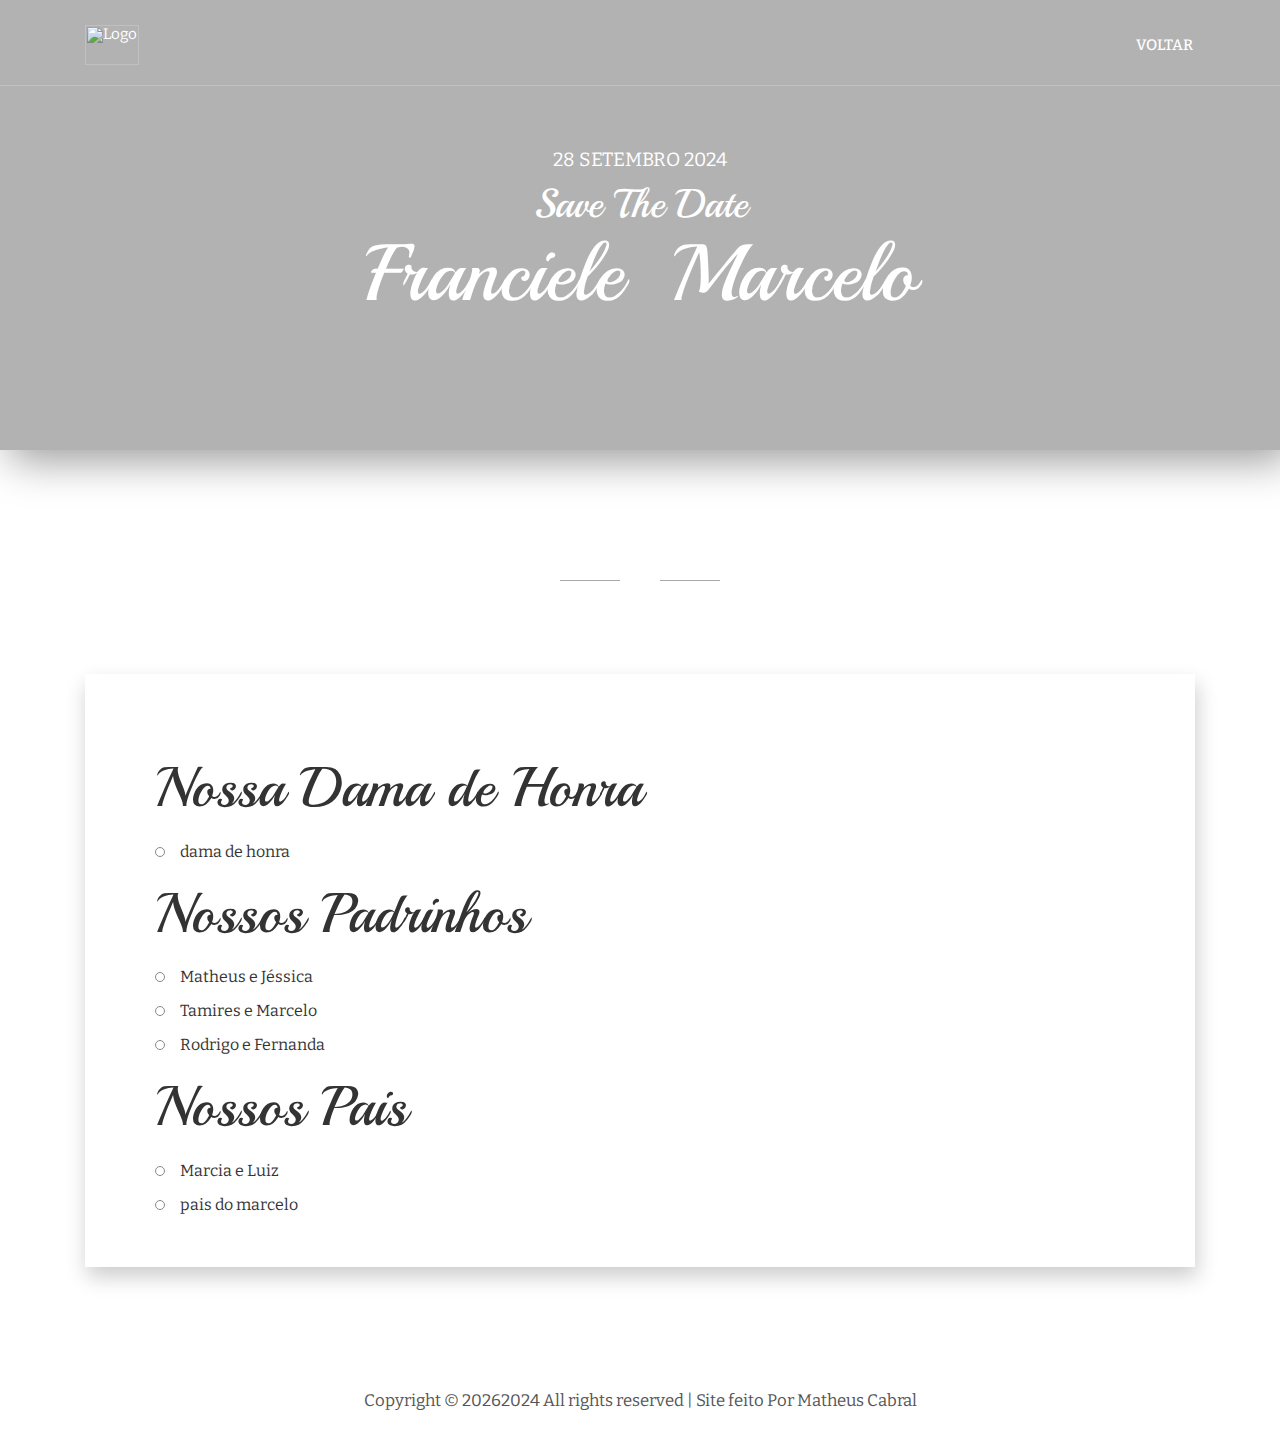
==== commit c651d671: "Update casamento.html" ====
--- a/casamento.html
+++ b/casamento.html
@@ -1,5 +1,5 @@
 <html lang="pt-BR"><head>
-    <title>Jéssica &amp; Matheus</title>
+    <title>Franciele &amp; Marcelo</title>
     <meta http-equiv="X-UA-Compatible" content="IE=edge">
     <meta name="viewport" content="width=device-width, initial-scale=1">
     <meta charset="UTF-8">
@@ -38,10 +38,10 @@
         <div class="display-table-cell">
           <div class="slider-content">
             <i class="small-icon icon icon-tie"></i>
-            <h5 class="date">20 NOVEMBRO 2021</h5>
+            <h5 class="date">28 SETEMBRO 2024</h5>
             <h3 class="pre-title">Save The Date</h3>
             <h1 class="title">
-              Jéssica <i class="icon icon-heart"></i> Matheus
+              Franciele <i class="icon icon-heart"></i> Marcelo
             </h1>
           </div>
           <!-- slider-content-->
@@ -86,24 +86,21 @@
                <h2 class="margin-top-btm">Nossa Dama de Honra</h2>
               <ul class="braidmaids-name">
                 <li></li>
-                <li>Rafaela </li>
+                <li>dama de honra </li>
                </ul>
              <h2 class="margin-top-btm">Nossos Padrinhos</h2>
               <ul class="braidmaids-name">
                 <li></li>
-                <li>Franciele e Anderson</li>
-                <li>Carine e Celson</li>
+                <li>Matheus e Jéssica</li>
                 <li>Tamires e Marcelo</li>
-                <li>Mara e Márcio</li>
                 <li>Rodrigo e Fernanda</li>
-                <li>Sônia e Valdomir</li>
 
               </ul>
               <h2 class="margin-top-btm">Nossos Pais</h2>
               <ul class="braidmaids-name">
                 <li></li>
                 <li>Marcia e Luiz </li>
-                <li>Sandra</li>
+                <li>pais do marcelo</li>
               </ul>
             </div>
             <!-- content -->
@@ -126,7 +123,7 @@
           Copyright ©
           <script>
             document.write(new Date().getFullYear());
-          </script>2021
+          </script>2024
           All rights reserved | Site feito
           <i class="icon-heart" aria-hidden="true"></i> Por
           <a>Matheus Cabral</a>
